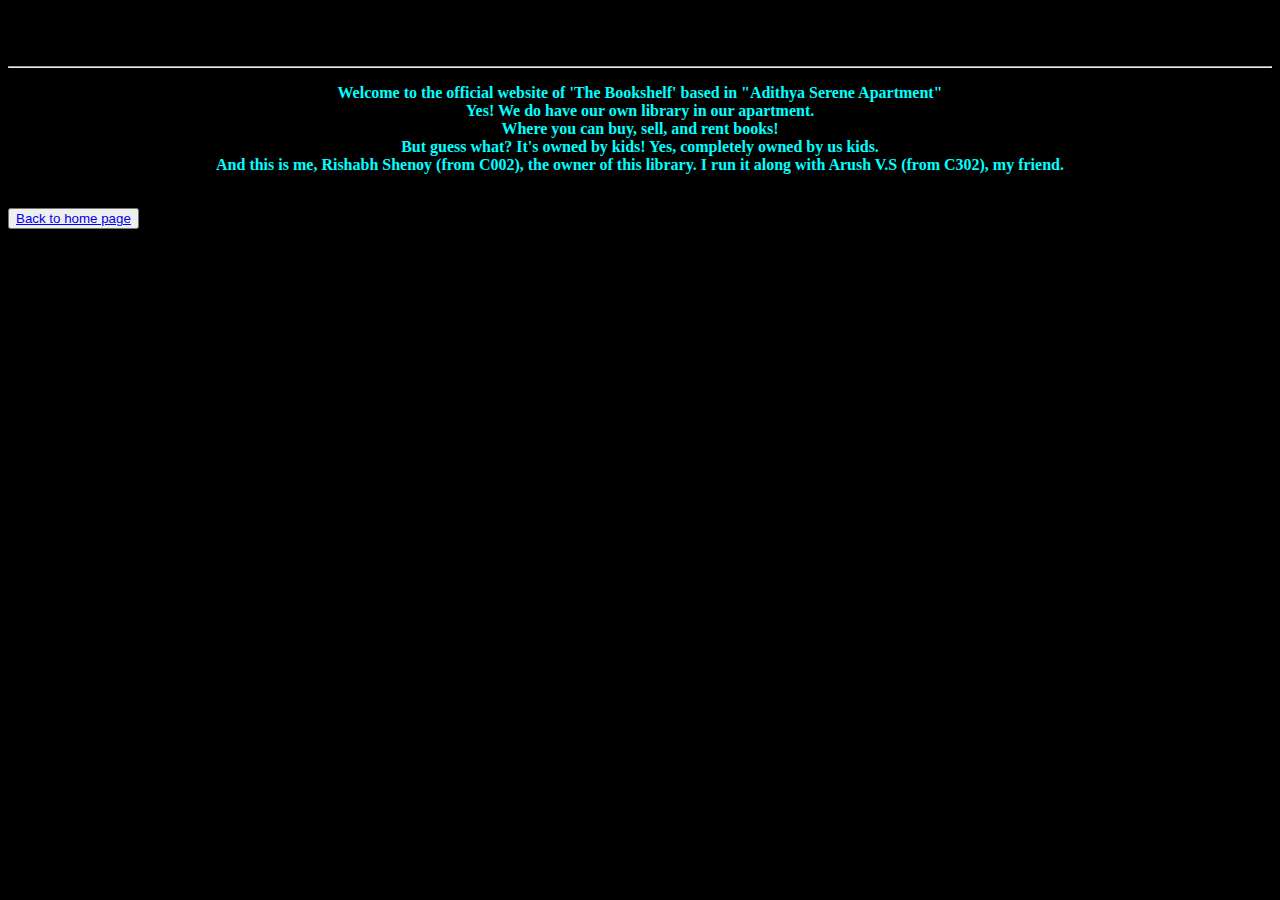
==== about.html @ 70c67d94 "Create about.html" ====
<html>
<head>
<title> About us </title>
<h1>About us</h1>
    <link rel="stylesheet" href="aboutstyle.css">
<hr>
</head>
<body bgcolor="black">
<font face="Lucida Calligraphy" color="Cyan">
<p align="center">
<b>
    Welcome to the official website of 'The Bookshelf' based in "Adithya Serene Apartment"
    <br>Yes! We do have our own library in our apartment.
    <br> Where you can buy, sell, and rent books!
    <br>But guess what? It's owned by kids! Yes, completely owned by us kids.
    <br>And this is me, Rishabh Shenoy (from C002), the owner of this library. I run it along with Arush V.S (from C302), my friend.
    </b>   
    </p>   
</font>

    <br>
    <button><a href="home.html" target="_blank">Back to home page</a></button>
    
</body>
</html>
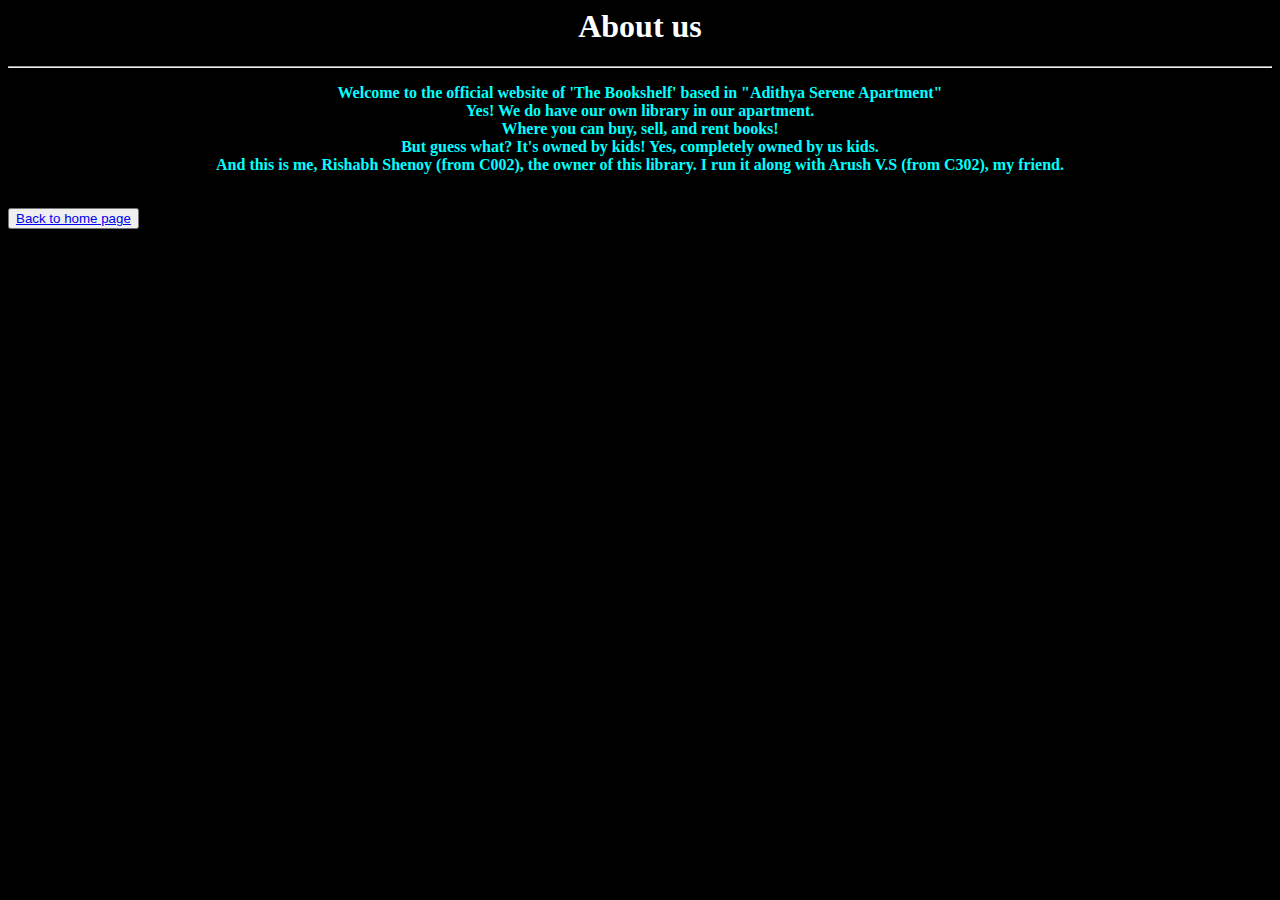
==== commit 9de7a652: "Update about.html" ====
--- a/about.html
+++ b/about.html
@@ -19,7 +19,7 @@
 </font>
 
     <br>
-    <button><a href="home.html" target="_blank">Back to home page</a></button>
+    <button><a href="index.html">Back to home page</a></button>
     
 </body>
 </html>
--- a/aboutstyle.css
+++ b/aboutstyle.css
@@ -0,0 +1,4 @@
+h1 {
+color: white;
+text-align: center;
+}
